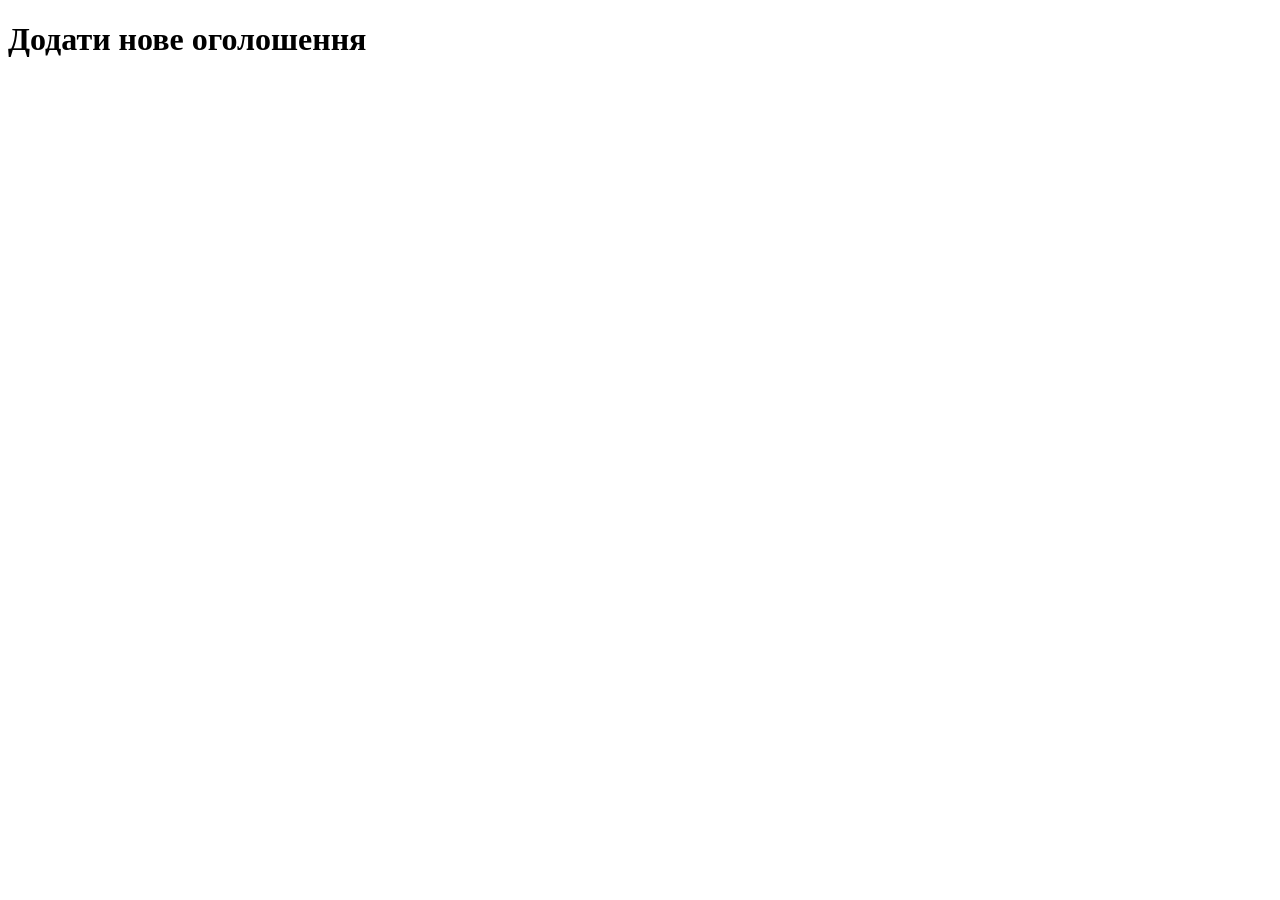
==== add.html @ 27cecd85 "Лабораторна робота №1. Сайт оголошень" ====
<!DOCTYPE html>
<html lang="uk">
<head>
    <meta charset="UTF-8">
    <meta name="author" content="Вікторія">
    <title>Додати оголошення</title>
</head>
<body>

    <h1>Додати нове оголошення</h1>
   
    
</body>
</html>
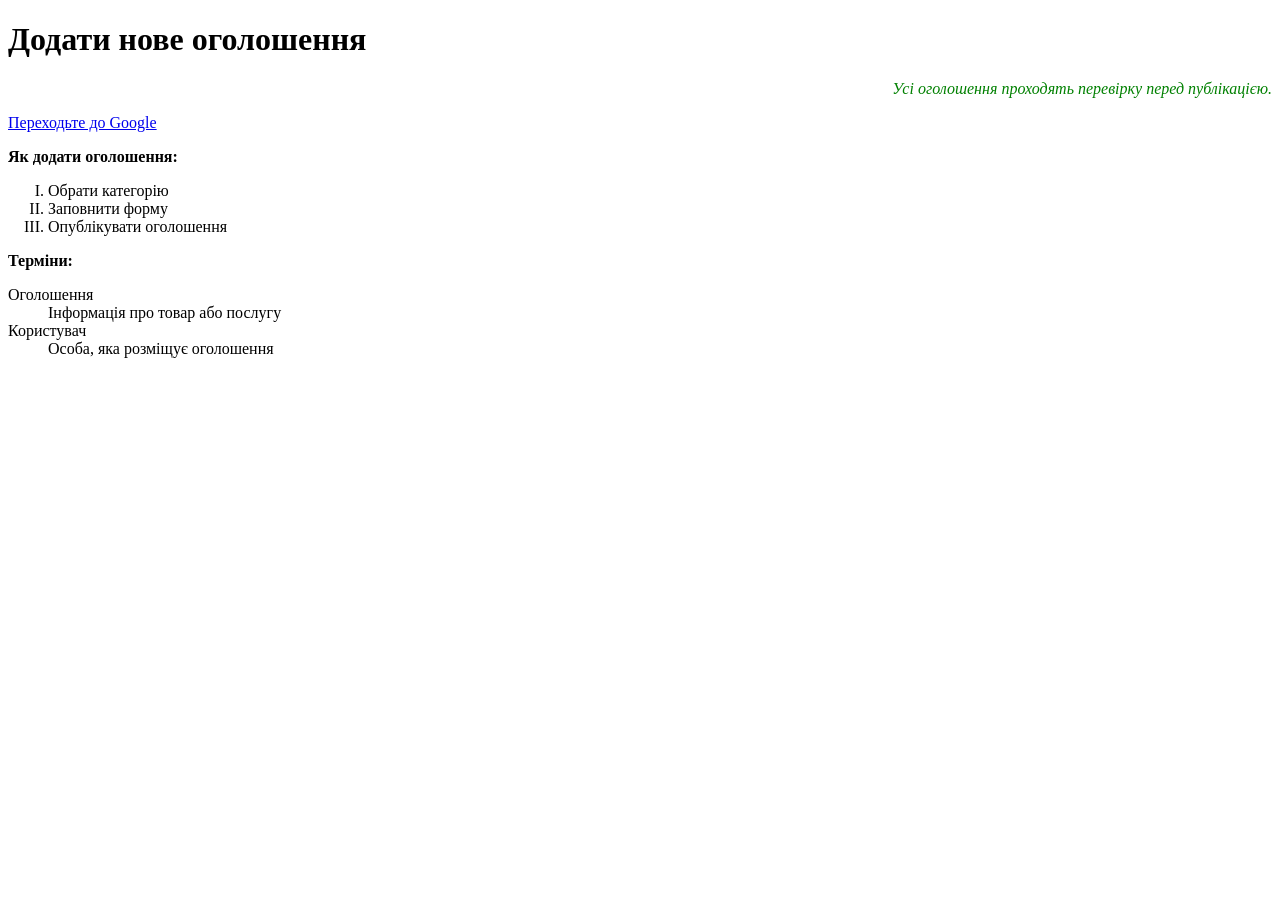
==== commit 246e0192: "Лабораторна робота №2: таблиці, списки, iframe" ====
--- a/add.html
+++ b/add.html
@@ -1,14 +1,41 @@
-<!DOCTYPE html>
+<!doctype html>
 <html lang="uk">
-<head>
-    <meta charset="UTF-8">
-    <meta name="author" content="Вікторія">
+  <head>
+    <meta charset="UTF-8" />
+    <meta name="author" content="Вікторія" />
     <title>Додати оголошення</title>
-</head>
-<body>
+  </head>
+  <body>
+    <h1>Додати нове оголошення</h1>
 
-    <h1>Додати нове оголошення</h1>
-   
+    <p align="right">
+      <font face="New Times Roman" size="3" color="green">
+        <i>Усі оголошення проходять перевірку перед публікацією.</i>
+      </font>
+    </p>
+
+    <p>
+      <a href="https://www.google.com" target="_blank">
+        Переходьте до Google
+      </a>
+    </p>
+
+    <p><b>Як додати оголошення:</b></p>
+    <ol type="I">
+      <li>Обрати категорію</li>
+      <li>Заповнити форму</li>
+      <li>Опублікувати оголошення</li>
+    </ol>
+
+    <p><b>Терміни:</b></p>
+    <dl>
+      <dt>Оголошення</dt>
+      <dd>Інформація про товар або послугу</dd>
+
+      <dt>Користувач</dt>
+      <dd>Особа, яка розміщує оголошення</dd>
+    </dl>
+
     
-</body>
-</html>+  </body>
+</html>
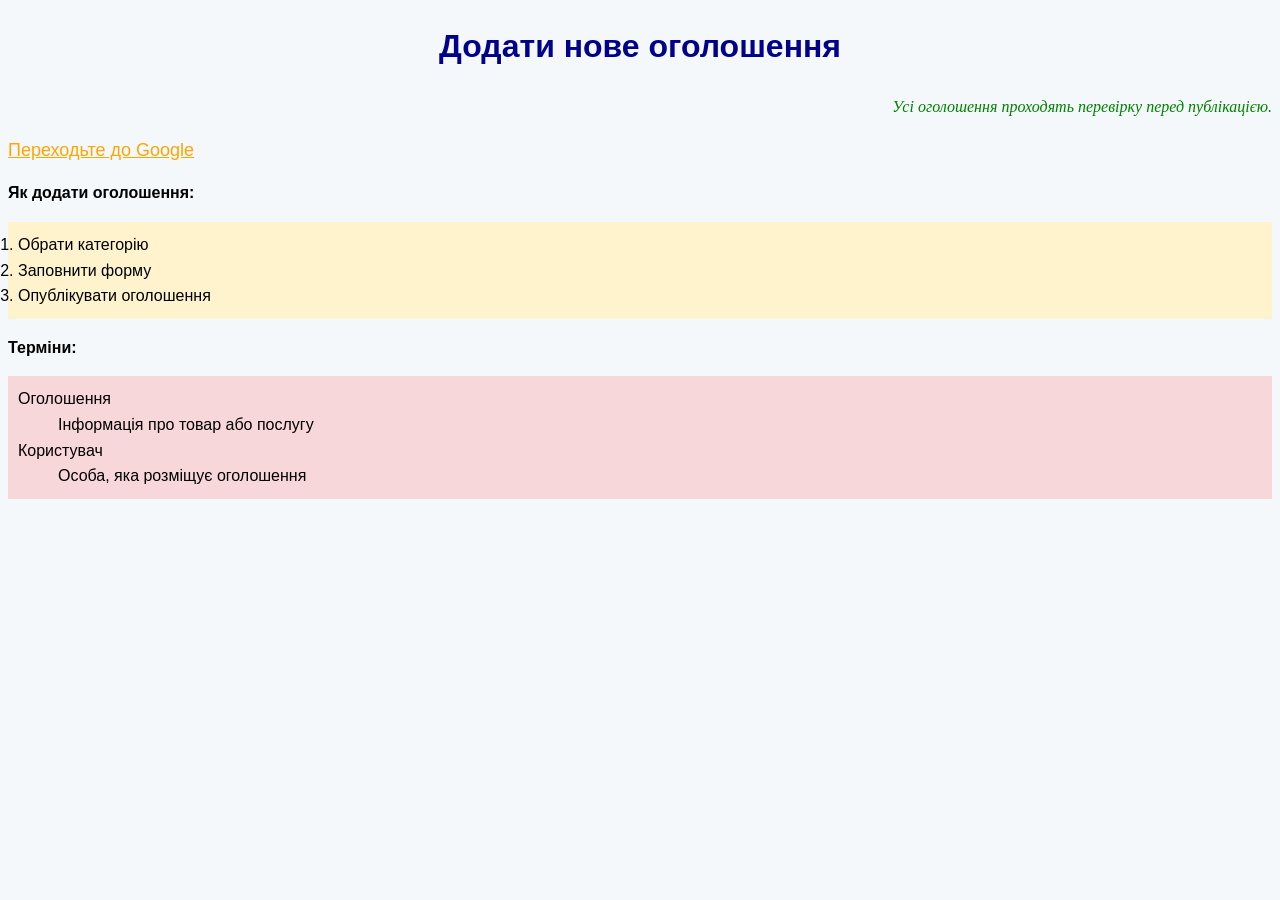
==== commit aad9d5b0: "Лабораторна робота 3" ====
--- a/add.html
+++ b/add.html
@@ -3,15 +3,15 @@
   <head>
     <meta charset="UTF-8" />
     <meta name="author" content="Вікторія" />
+    <link rel="stylesheet" href="css/style.css">
     <title>Додати оголошення</title>
   </head>
+
   <body>
     <h1>Додати нове оголошення</h1>
 
-    <p align="right">
-      <font face="New Times Roman" size="3" color="green">
-        <i>Усі оголошення проходять перевірку перед публікацією.</i>
-      </font>
+    <p style="text-align: right; color: green; font-family: 'Times New Roman', serif;">
+      <i>Усі оголошення проходять перевірку перед публікацією.</i>
     </p>
 
     <p>
@@ -21,13 +21,15 @@
     </p>
 
     <p><b>Як додати оголошення:</b></p>
-    <ol type="I">
+
+    <ol>
       <li>Обрати категорію</li>
       <li>Заповнити форму</li>
       <li>Опублікувати оголошення</li>
     </ol>
 
     <p><b>Терміни:</b></p>
+
     <dl>
       <dt>Оголошення</dt>
       <dd>Інформація про товар або послугу</dd>
@@ -36,6 +38,5 @@
       <dd>Особа, яка розміщує оголошення</dd>
     </dl>
 
-    
   </body>
 </html>
--- a/css/style.css
+++ b/css/style.css
@@ -0,0 +1,60 @@
+body {
+    background-color: #f4f8fb;
+    font-family: Arial, sans-serif;
+    font-size: 16px;
+    line-height: 1.6;
+    text-align: justify;
+}
+
+h1 {
+    color: darkblue;
+    font-size: 32px;
+    text-align: center;
+}
+
+.highlight {
+    color: darkred;
+    font-style: italic;
+}
+
+#main-title {
+    text-transform: uppercase;
+}
+
+#special-link {
+    font-weight: bold;
+}
+
+a {
+    color: blue;
+    font-size: 18px;
+}
+
+a {
+    color: orange !important;
+}
+
+ul {
+    background-color: #e3f2fd;
+    padding: 10px;
+}
+
+ol {
+    background-color: #fff3cd;
+    padding: 10px;
+}
+
+dl {
+    background-color: #f8d7da;
+    padding: 10px;
+}
+
+table {
+    width: 100%;
+    border-collapse: collapse;
+}
+
+th, td {
+    border: 1px solid black;
+    padding: 8px;
+}
